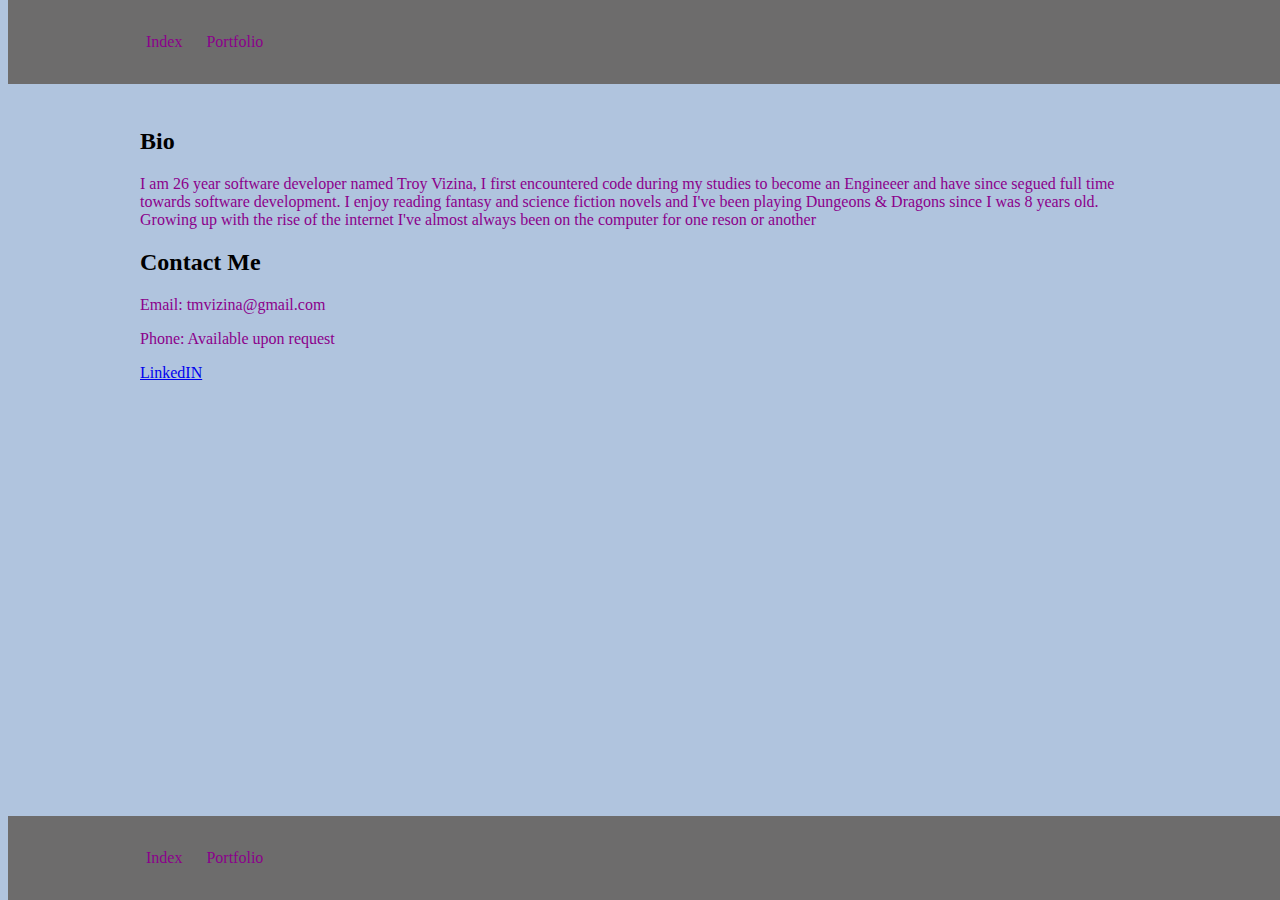
==== about.html @ aef0515d "first commit" ====
<html>
    <head>
        <style>
        
        body{        
                padding-top: 120px;
                padding-bottom: 40px;
            }
            
            .container{
                width: 80%;
                margin: 0 auto; /* Center the DIV horizontally */
            }
        .fixed-header, .fixed-footer{
            width: 100%;
            position: fixed;        
            background: rgb(109, 108, 108);
            padding: 10px 0;
            color: #fff;
        }
        .fixed-header{
            top: 0;
        }
        .fixed-footer{
            bottom: 0;
        } 
        nav a{
                color: #fff;
                text-decoration: none;
                padding: 7px 10px;
                display: inline-block;
            }
        </style>
        
        
    </head>

    <body>
    <div class="fixed-header">
        <nav>
        <div class="container">
        <link href="main.css" rel='stylesheet' />
        <a href="index.html"><p>Index</p></a>
        <a href="portfolio.html"><p>Portfolio</p></a>
        </nav>
    </div>
        </div>
        <div id="HomePageWidth" class="container"> 
        <div>
            <h2>
                Bio
            </h2>
            <p> I am 26 year software developer named Troy Vizina,  I first encountered code during my studies to become an Engineeer and have since segued full time towards software development. I enjoy reading fantasy and science fiction novels and I've been playing Dungeons & Dragons since I was 8 years old. Growing up with the rise of the internet I've almost always been on the computer for one reson or another</p>
        </div>

        <div>
            <h2> Contact Me</h2>
            <p>Email: tmvizina@gmail.com </p>
            <p>Phone: Available upon request</p>

            <a href="https://www.linkedin.com/in/tmvizina/"> LinkedIN </a>
            <!-- This was the LinkedIN badge link it messes with everything 
            <script src="https://platform.linkedin.com/badges/js/profile.js" async defer type="text/javascript"></script>
            <div class="badge-base LI-profile-badge" data-locale="en_US" data-size="medium" data-theme="dark" data-type="HORIZONTAL" data-vanity="troy-vizina-421a16215" data-version="v1"><a class="badge-base__link LI-simple-link" href="https://www.linkedin.com/in/troy-vizina-421a16215?trk=profile-badge">Troy Vizina LinkedIN</a></div>
            -->
        </div>
        
        </div>
        <div class="fixed-footer">
            <nav>
            <div class="container">
            <link href="main.css" rel='stylesheet' />
            <a href="Index.html"><p>Index</p></a>
            <a href="portfolio.html"><p>Portfolio</p></a>
            </nav>
        </div>
            </div>
    </body>



</html>
---- main.css ----
p{
    color:darkmagenta;
}

body{
    background-color: lightsteelblue;
}

h2{
    font-weight: bold;
}


 /*Classes are meant to be reused as many time as needed*/
.bigFont{
    font-size: 72px;
}

/* Ids are meant to be used only ONCE per page*/
#ImageBorder {
    border: 15px solid blue;
}

#HomePageWidth{
    width: 1000px;
}

/* This will center and alement with set width horizontally */

.centerElement {
    margin-right:auto;
    margin-left:auto;
}
---- main.css ----
p{
    color:darkmagenta;
}

body{
    background-color: lightsteelblue;
}

h2{
    font-weight: bold;
}


 /*Classes are meant to be reused as many time as needed*/
.bigFont{
    font-size: 72px;
}

/* Ids are meant to be used only ONCE per page*/
#ImageBorder {
    border: 15px solid blue;
}

#HomePageWidth{
    width: 1000px;
}

/* This will center and alement with set width horizontally */

.centerElement {
    margin-right:auto;
    margin-left:auto;
}
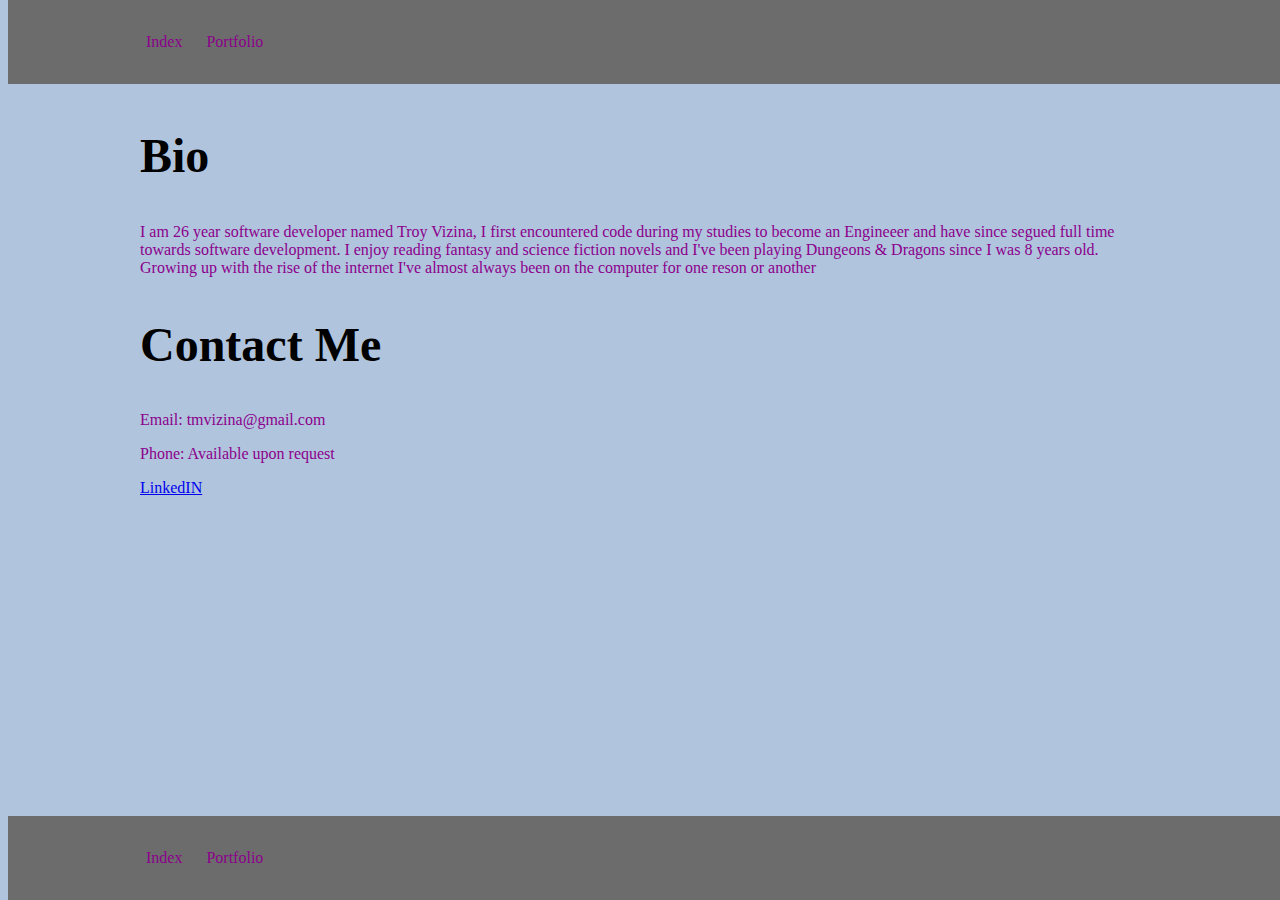
==== commit 2a86d3c8: "Second commit" ====
--- a/about.html
+++ b/about.html
@@ -47,14 +47,14 @@
         </div>
         <div id="HomePageWidth" class="container"> 
         <div>
-            <h2>
+            <h2 class="mediumFont">
                 Bio
             </h2>
             <p> I am 26 year software developer named Troy Vizina,  I first encountered code during my studies to become an Engineeer and have since segued full time towards software development. I enjoy reading fantasy and science fiction novels and I've been playing Dungeons & Dragons since I was 8 years old. Growing up with the rise of the internet I've almost always been on the computer for one reson or another</p>
         </div>
 
         <div>
-            <h2> Contact Me</h2>
+            <h2 class="mediumFont"> Contact Me</h2>
             <p>Email: tmvizina@gmail.com </p>
             <p>Phone: Available upon request</p>
 
--- a/main.css
+++ b/main.css
@@ -17,6 +17,10 @@
     font-size: 72px;
 }
 
+.mediumFont{
+    font-size:48
+}
+
 /* Ids are meant to be used only ONCE per page*/
 #ImageBorder {
     border: 15px solid blue;
--- a/main.css
+++ b/main.css
@@ -17,6 +17,10 @@
     font-size: 72px;
 }
 
+.mediumFont{
+    font-size:48
+}
+
 /* Ids are meant to be used only ONCE per page*/
 #ImageBorder {
     border: 15px solid blue;
